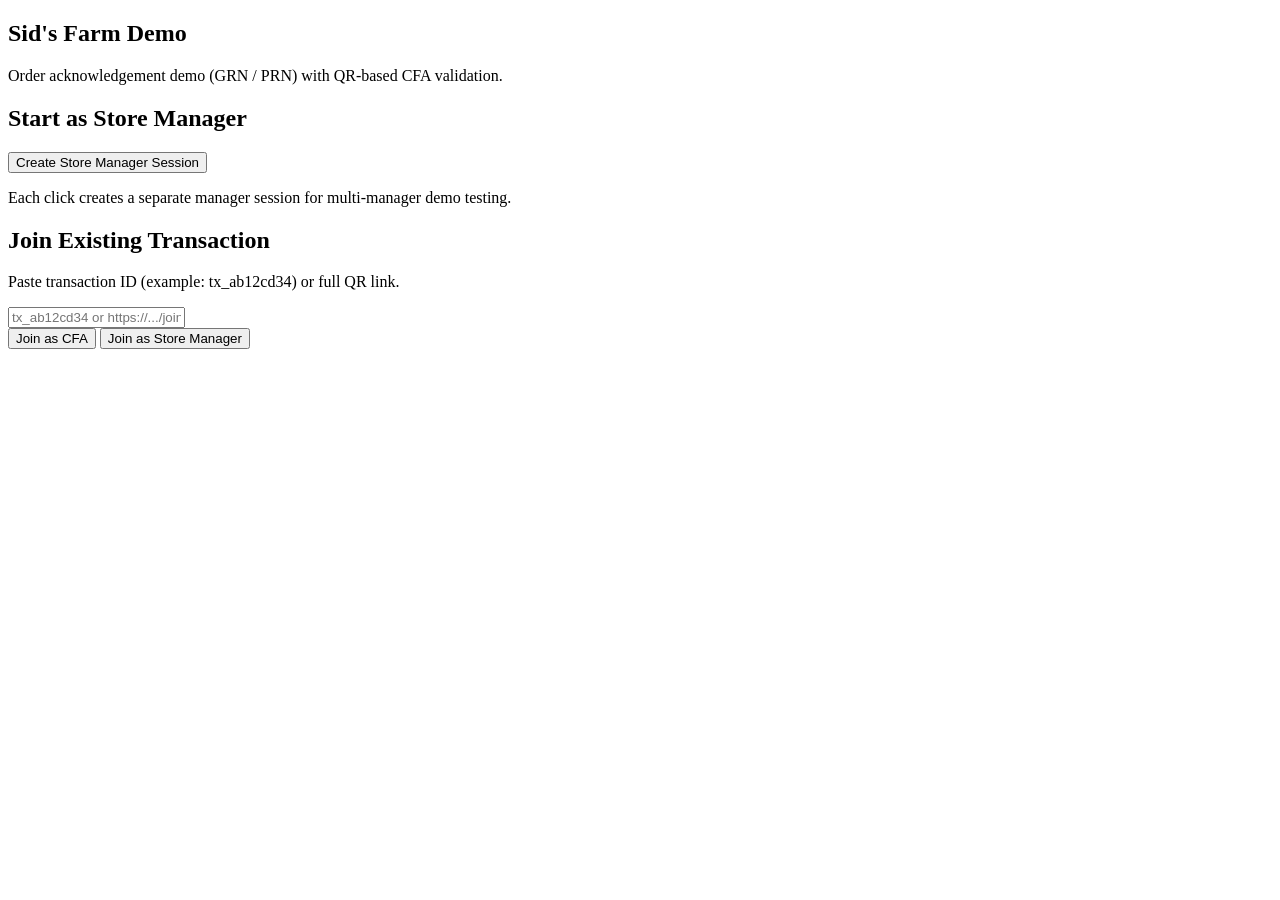
==== templates/index.html @ 67b9f7da "Initial Sid's Farm GRN PRN demo" ====
<!doctype html>
<html lang="en">

<head>
    <meta charset="UTF-8" />
    <meta name="viewport" content="width=device-width, initial-scale=1.0" />
    <title>Sid's Farm Demo Launcher</title>
    <link rel="stylesheet" href="{{ url_for('static', filename='styles.css') }}" />
</head>

<body>
    <main class="container">
        <section class="card center">
            <h1>Sid's Farm Demo</h1>
            <p>Order acknowledgement demo (GRN / PRN) with QR-based CFA validation.</p>
        </section>

        <section class="split-grid">
            <div class="card center stack">
                <h2>Start as Store Manager</h2>
                <button id="create-manager-btn" class="primary">Create Store Manager Session</button>
                <p class="hint">Each click creates a separate manager session for multi-manager demo testing.</p>
            </div>

            <div class="card stack">
                <h2>Join Existing Transaction</h2>
                <p class="hint">Paste transaction ID (example: tx_ab12cd34) or full QR link.</p>
                <input id="join-input" type="text" placeholder="tx_ab12cd34 or https://.../join/tx_ab12cd34" />
                <div class="inline-actions">
                    <button id="join-cfa-btn" class="primary">Join as CFA</button>
                    <button id="join-manager-btn" class="secondary">Join as Store Manager</button>
                </div>
            </div>
        </section>
    </main>

    <script>
        const createBtn = document.getElementById('create-manager-btn');
        const joinInput = document.getElementById('join-input');
        const joinCfaBtn = document.getElementById('join-cfa-btn');
        const joinManagerBtn = document.getElementById('join-manager-btn');

        function extractTxId(rawValue) {
            const value = (rawValue || '').trim();
            if (!value) return '';

            if (value.startsWith('tx_')) {
                return value;
            }

            const joinMatch = value.match(/\/join\/(tx_[A-Za-z0-9]+)/);
            if (joinMatch?.[1]) {
                return joinMatch[1];
            }

            const managerQrMatch = value.match(/\/manager-qr\/(tx_[A-Za-z0-9]+)/);
            if (managerQrMatch?.[1]) {
                return managerQrMatch[1];
            }

            return '';
        }

        function goToRole(role) {
            const txId = extractTxId(joinInput.value);
            if (!txId) {
                alert('Enter a valid transaction ID or QR join link');
                return;
            }

            if (role === 'cfa') {
                window.location.href = `/cfa/${txId}`;
                return;
            }

            window.location.href = `/manager-tx/${txId}`;
        }

        createBtn.addEventListener('click', async () => {
            createBtn.disabled = true;
            try {
                const res = await fetch('/api/managers', { method: 'POST' });
                const data = await res.json();
                if (!res.ok) {
                    alert(data.error || 'Unable to create manager session');
                    createBtn.disabled = false;
                    return;
                }
                window.location.href = `/manager/${data.manager_id}`;
            } catch (error) {
                alert('Failed to create session');
                createBtn.disabled = false;
            }
        });

        joinCfaBtn.addEventListener('click', () => goToRole('cfa'));
        joinManagerBtn.addEventListener('click', () => goToRole('manager'));
    </script>
</body>

</html>
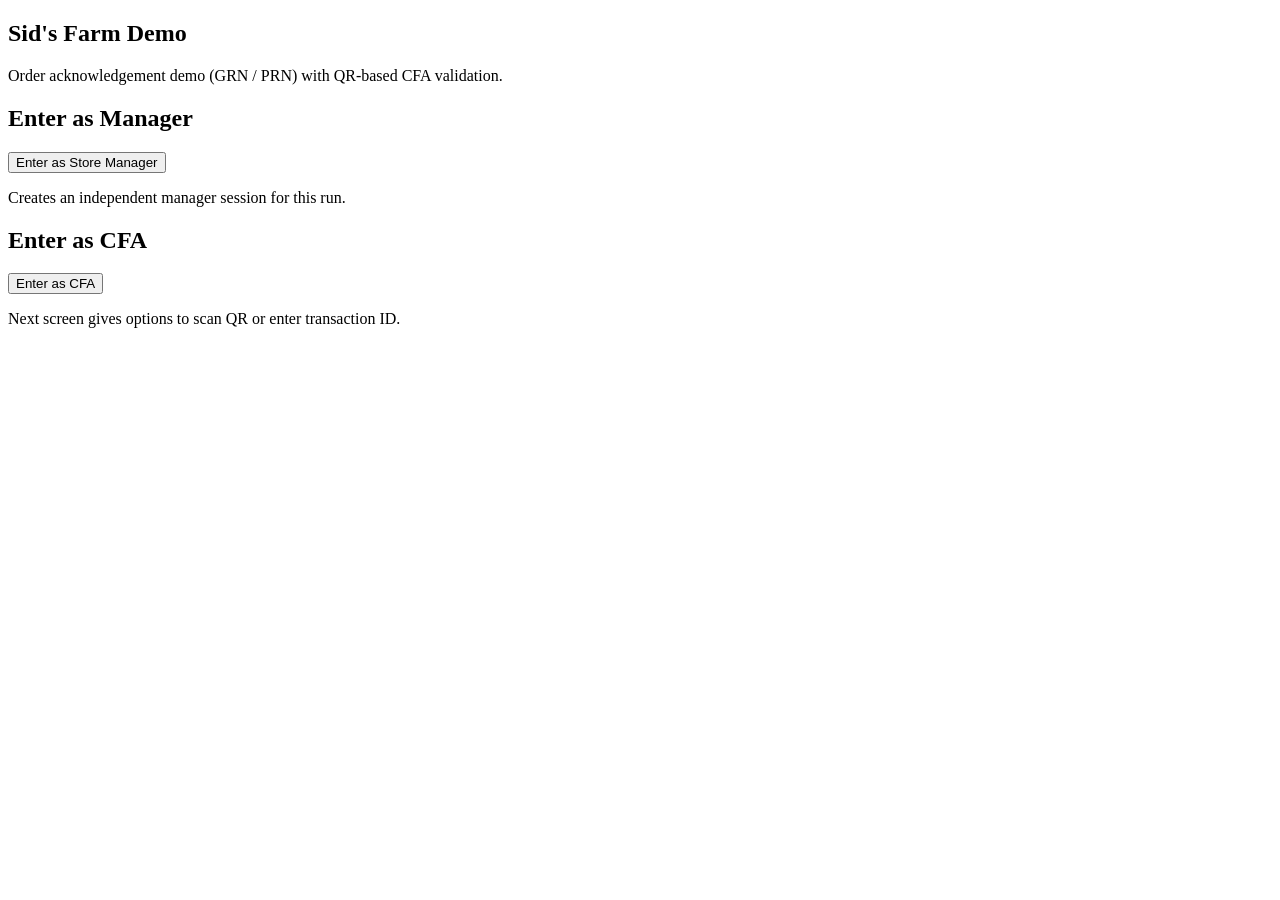
==== commit a34edbdb: "refine demo role flows and short tx IDs" ====
--- a/templates/index.html
+++ b/templates/index.html
@@ -17,64 +17,22 @@
 
         <section class="split-grid">
             <div class="card center stack">
-                <h2>Start as Store Manager</h2>
-                <button id="create-manager-btn" class="primary">Create Store Manager Session</button>
-                <p class="hint">Each click creates a separate manager session for multi-manager demo testing.</p>
+                <h2>Enter as Manager</h2>
+                <button id="create-manager-btn" class="primary">Enter as Store Manager</button>
+                <p class="hint">Creates an independent manager session for this run.</p>
             </div>
 
-            <div class="card stack">
-                <h2>Join Existing Transaction</h2>
-                <p class="hint">Paste transaction ID (example: tx_ab12cd34) or full QR link.</p>
-                <input id="join-input" type="text" placeholder="tx_ab12cd34 or https://.../join/tx_ab12cd34" />
-                <div class="inline-actions">
-                    <button id="join-cfa-btn" class="primary">Join as CFA</button>
-                    <button id="join-manager-btn" class="secondary">Join as Store Manager</button>
-                </div>
+            <div class="card center stack">
+                <h2>Enter as CFA</h2>
+                <button id="enter-cfa-btn" class="secondary">Enter as CFA</button>
+                <p class="hint">Next screen gives options to scan QR or enter transaction ID.</p>
             </div>
         </section>
     </main>
 
     <script>
         const createBtn = document.getElementById('create-manager-btn');
-        const joinInput = document.getElementById('join-input');
-        const joinCfaBtn = document.getElementById('join-cfa-btn');
-        const joinManagerBtn = document.getElementById('join-manager-btn');
-
-        function extractTxId(rawValue) {
-            const value = (rawValue || '').trim();
-            if (!value) return '';
-
-            if (value.startsWith('tx_')) {
-                return value;
-            }
-
-            const joinMatch = value.match(/\/join\/(tx_[A-Za-z0-9]+)/);
-            if (joinMatch?.[1]) {
-                return joinMatch[1];
-            }
-
-            const managerQrMatch = value.match(/\/manager-qr\/(tx_[A-Za-z0-9]+)/);
-            if (managerQrMatch?.[1]) {
-                return managerQrMatch[1];
-            }
-
-            return '';
-        }
-
-        function goToRole(role) {
-            const txId = extractTxId(joinInput.value);
-            if (!txId) {
-                alert('Enter a valid transaction ID or QR join link');
-                return;
-            }
-
-            if (role === 'cfa') {
-                window.location.href = `/cfa/${txId}`;
-                return;
-            }
-
-            window.location.href = `/manager-tx/${txId}`;
-        }
+        const enterCfaBtn = document.getElementById('enter-cfa-btn');
 
         createBtn.addEventListener('click', async () => {
             createBtn.disabled = true;
@@ -93,8 +51,9 @@
             }
         });
 
-        joinCfaBtn.addEventListener('click', () => goToRole('cfa'));
-        joinManagerBtn.addEventListener('click', () => goToRole('manager'));
+        enterCfaBtn.addEventListener('click', () => {
+            window.location.href = '/cfa-entry';
+        });
     </script>
 </body>
 
